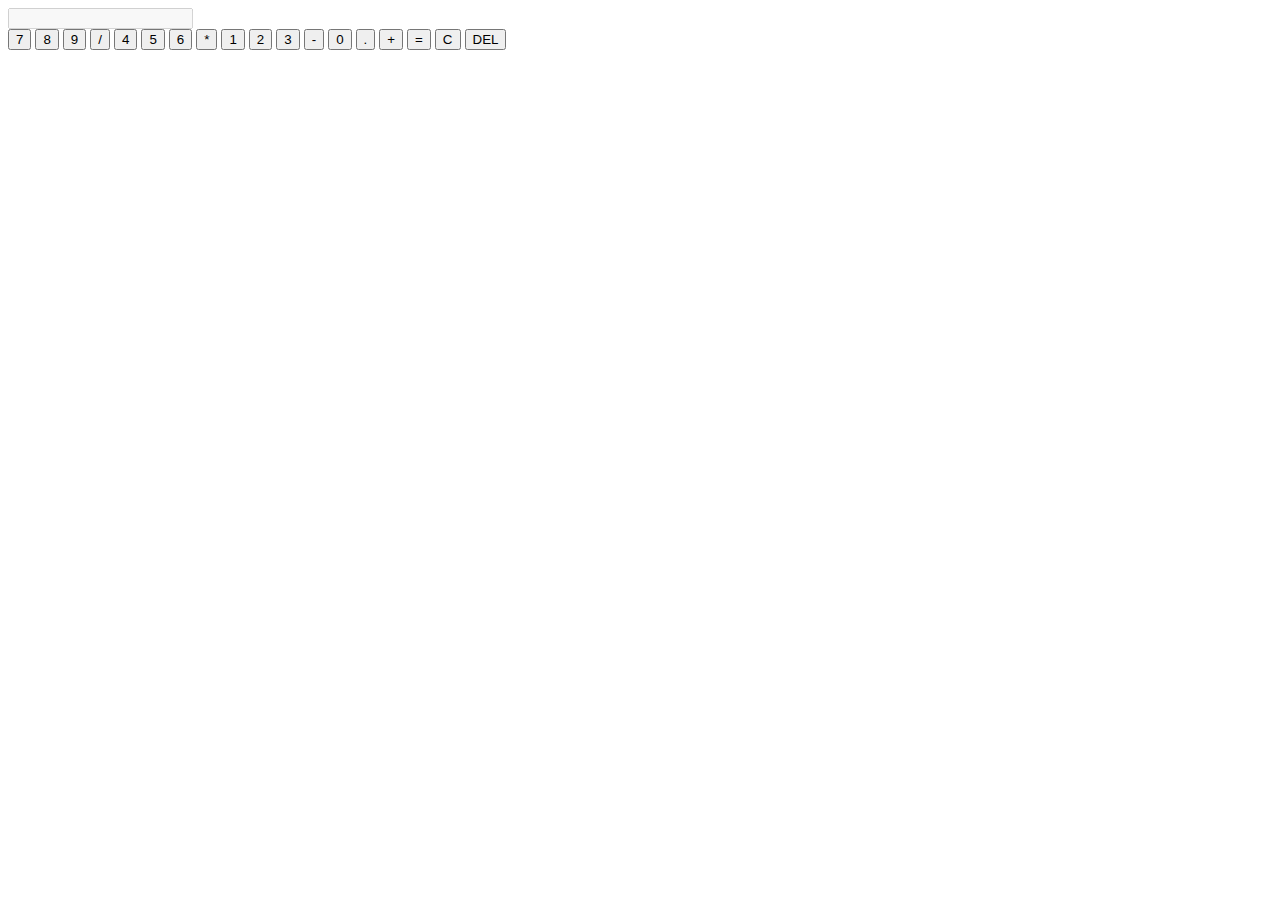
==== docs/index.html @ 03410f67 "Canvas" ====
<!DOCTYPE html>
<html lang="sk">
<head>
    <meta charset="UTF-8">
    <meta name="viewport" content="width=device-width, initial-scale=1.0">
    <title>Kalkulačka</title>
    <link rel="stylesheet" href="styles.css">
    <script src="script.js"></script>
</head>
<body>
    <div class="calculator">
        <input type="text" id="display" class="display" disabled>
        <div class="buttons">
            <button onclick="press('7')">7</button>
            <button onclick="press('8')">8</button>
            <button onclick="press('9')">9</button>
            <button onclick="press('/')">/</button>
            <button onclick="press('4')">4</button>
            <button onclick="press('5')">5</button>
            <button onclick="press('6')">6</button>
            <button onclick="press('*')">*</button>
            <button onclick="press('1')">1</button>
            <button onclick="press('2')">2</button>
            <button onclick="press('3')">3</button>
            <button onclick="press('-')">-</button>
            <button onclick="press('0')">0</button>
            <button onclick="press('.')">.</button>
            <button onclick="press('+')">+</button>
            <button onclick="calculate()">=</button>
            <button onclick="clearDisplay()">C</button>
            <button onclick="delChar()">DEL</button>
        </div>
    </div>
</body>
</html>
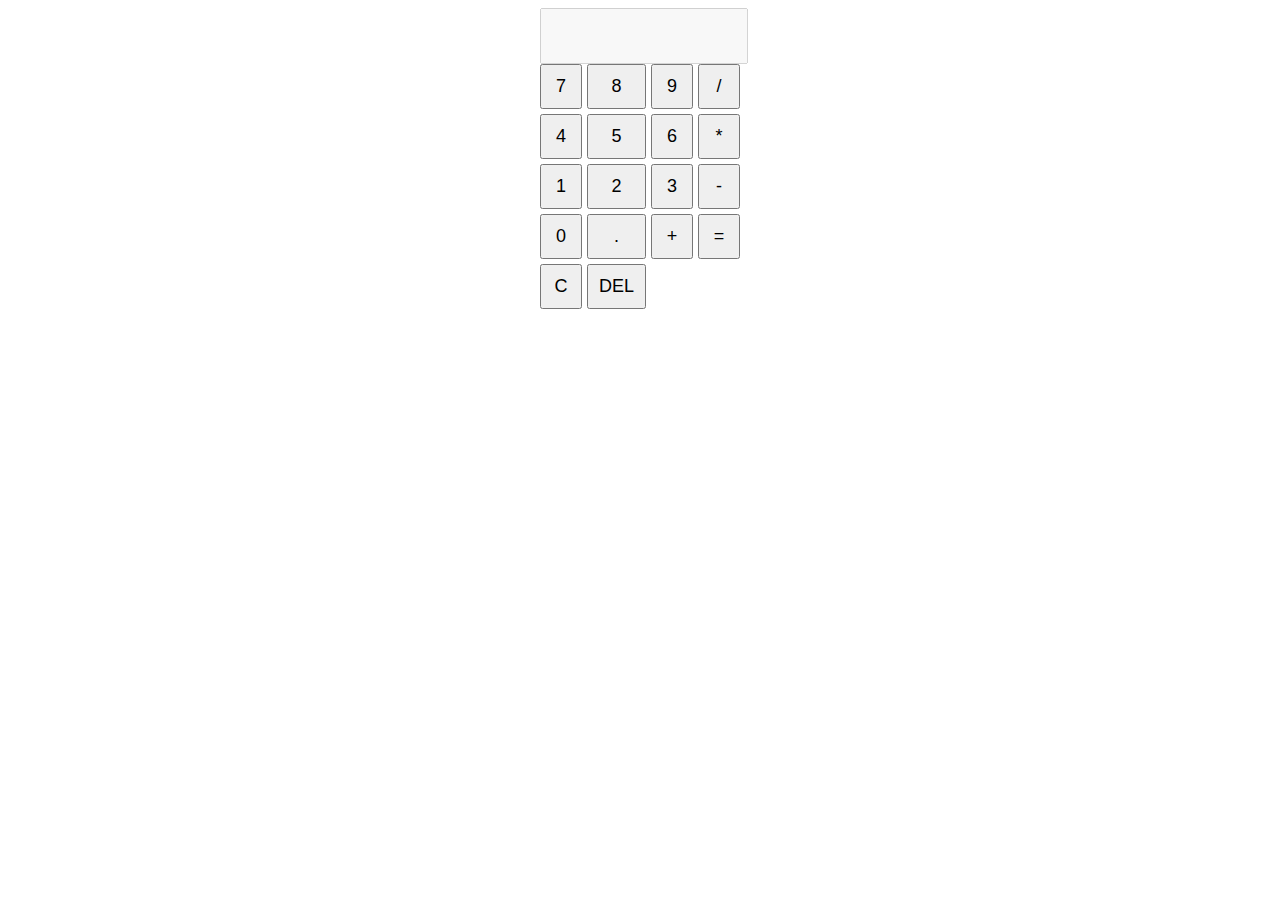
==== commit e61c35b5: "Merge branch 'main' of https://github.com/Openlab-2-2023/JavaScript-cvicenia-Majak" ====
--- a/docs/index.html
+++ b/docs/index.html
@@ -4,7 +4,7 @@
     <meta charset="UTF-8">
     <meta name="viewport" content="width=device-width, initial-scale=1.0">
     <title>Kalkulačka</title>
-    <link rel="stylesheet" href="styles.css">
+    <link rel="stylesheet" href="style.css">
     <script src="script.js"></script>
 </head>
 <body>
--- a/docs/style.css
+++ b/docs/style.css
@@ -0,0 +1,27 @@
+body {
+    font-family: Arial, sans-serif;
+    text-align: center;
+}
+
+.calculator {
+    width: 200px;
+    margin: auto;
+}
+
+.display {
+    width: 100%;
+    height: 50px;
+    font-size: 20px;
+    text-align: right;
+}
+
+.buttons {
+    display: grid;
+    grid-template-columns: repeat(4, 1fr);
+    gap: 5px;
+}
+
+button {
+    font-size: 18px;
+    padding: 10px;
+}
